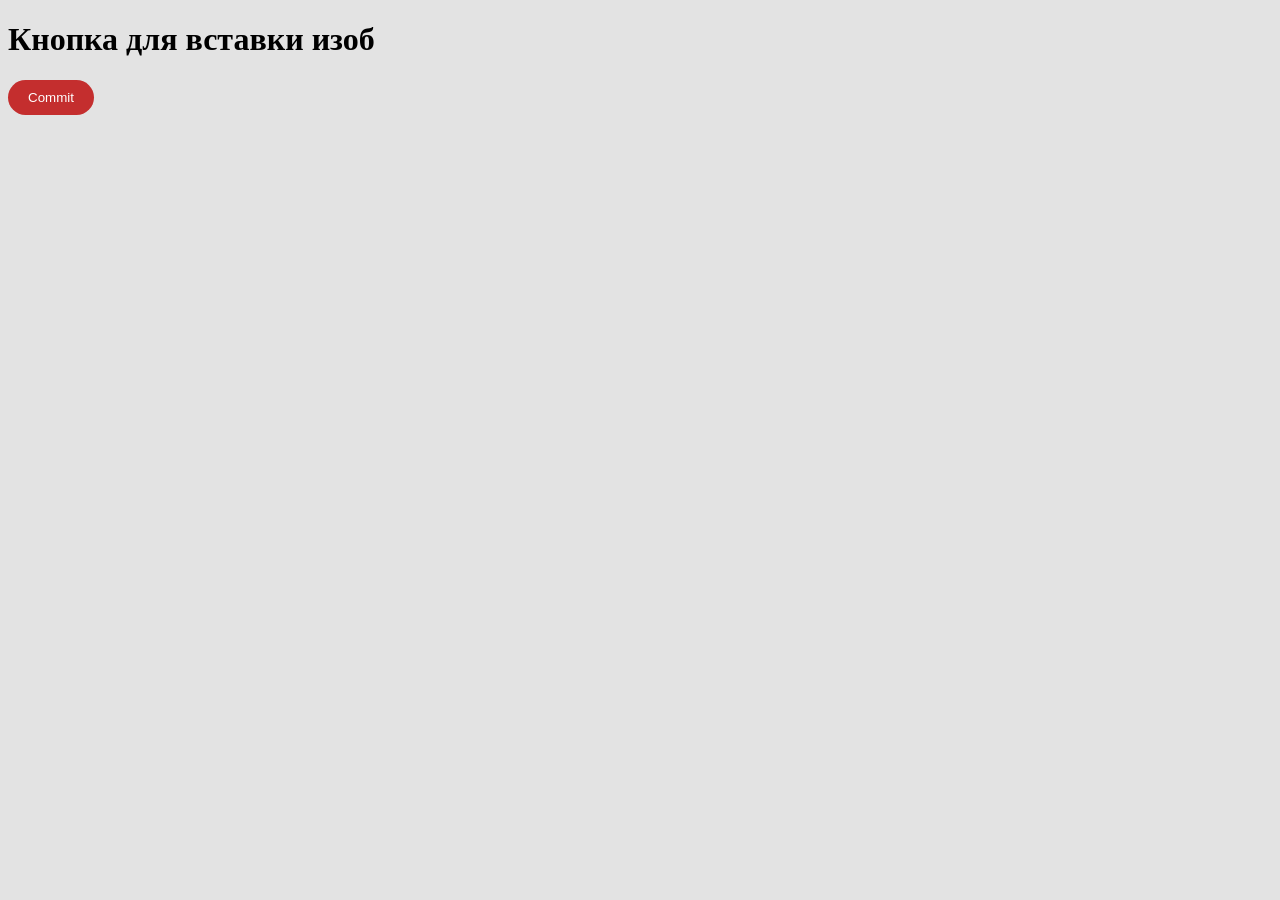
==== index.html @ c1ccec28 "Базовое окно, реакция на кнопку commit" ====
<!DOCTYPE html>
<html lang="ru">
<head>
    <meta charset="UTF-8">
    <meta name="viewport" content="width=device-width, initial-scale=1.0">
    <title>Document</title>
    <link rel="stylesheet" href="CSS/style.css">
</head>
<body>
    <div class="main">
        <div class="main-commit1">
            <h1>Кнопка для вставки изоб</h1>
            <button id="btnCommit1">Commit</button>
            <p id="textCommit"></p>
        </div>
    </div>
    
</body>
</html>

<script src="JS/main.js"></script>
---- CSS/style.css ----
* {
    box-sizing: border-box;
}

body {
    background: rgb(227, 227, 227);
}

.main button{
    padding: 10px 20px;
    color: white;
    background: rgb(196, 46, 46);
    border-radius: 20px;
    border: none;
    transition: 0.2s;
}

.main button:hover {
    background: rgb(216, 61, 61);
    transition: 0.2s;
}
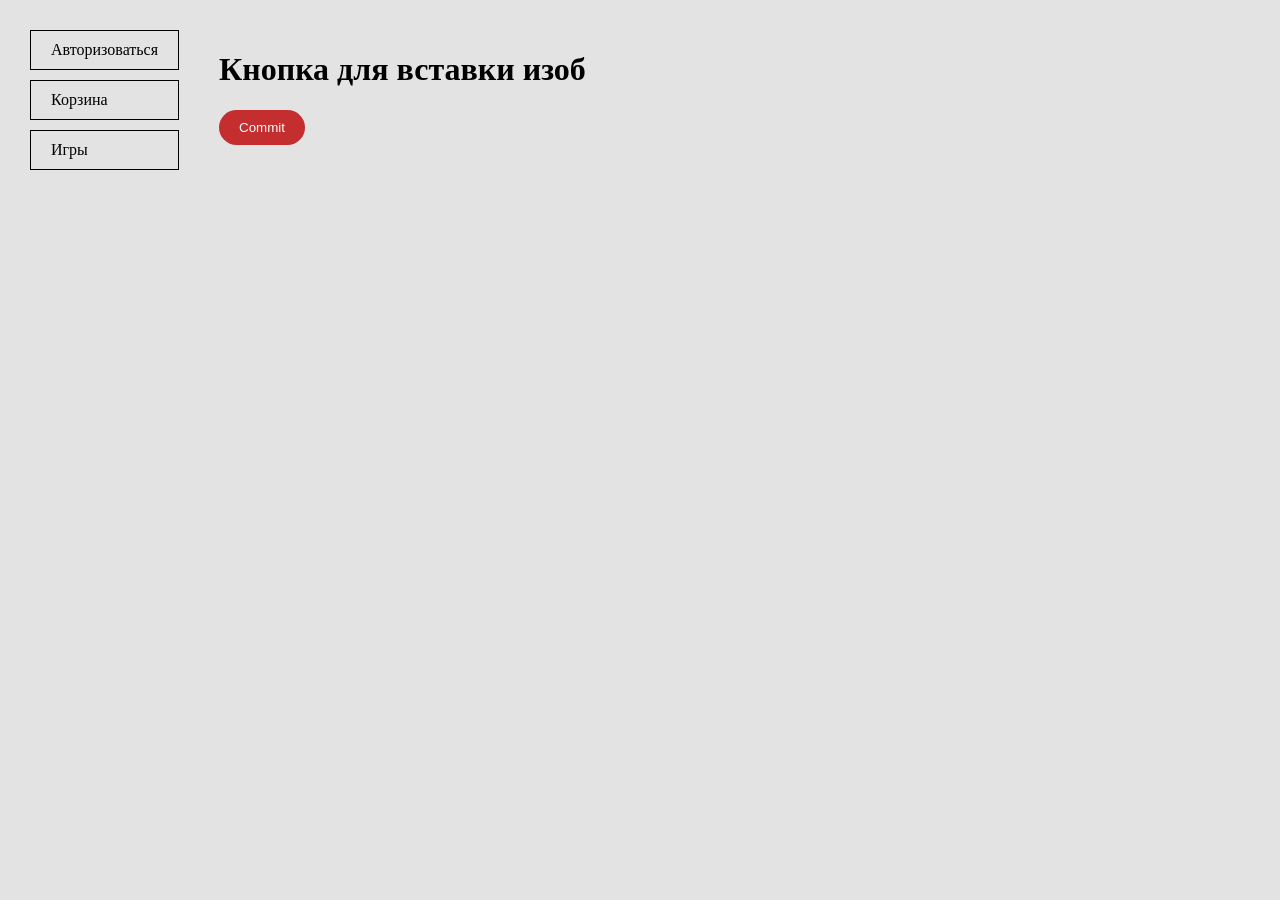
==== commit 8493ae0a: "Добавлена auth, изменен дизайн" ====
--- a/index.html
+++ b/index.html
@@ -8,6 +8,11 @@
 </head>
 <body>
     <div class="main">
+        <div class="link-auth">
+            <a href="auth.html">Авторизоваться</a>
+            <a href="#">Корзина</a>
+            <a href="#">Игры</a>
+        </div>
         <div class="main-commit1">
             <h1>Кнопка для вставки изоб</h1>
             <button id="btnCommit1">Commit</button>
--- a/CSS/style.css
+++ b/CSS/style.css
@@ -4,6 +4,7 @@
 
 body {
     background: rgb(227, 227, 227);
+    margin: 30px;
 }
 
 .main button{
@@ -18,4 +19,31 @@
 .main button:hover {
     background: rgb(216, 61, 61);
     transition: 0.2s;
+}
+
+.main {
+    display: flex;
+    align-items: start;
+    gap: 40px;
+}
+
+.main a{
+    text-decoration: none;
+    border: 1px solid black;
+    padding: 10px 20px;
+    color: black;
+    transition: 0.2s;
+}
+
+.main a:hover {
+    background: rgb(69, 69, 210);
+    transition: 0.2s;
+    color: white;
+    border: 1px solid rgb(69, 69, 210);
+}
+
+.link-auth {
+    display: flex;
+    flex-direction: column;
+    gap: 10px;
 }
